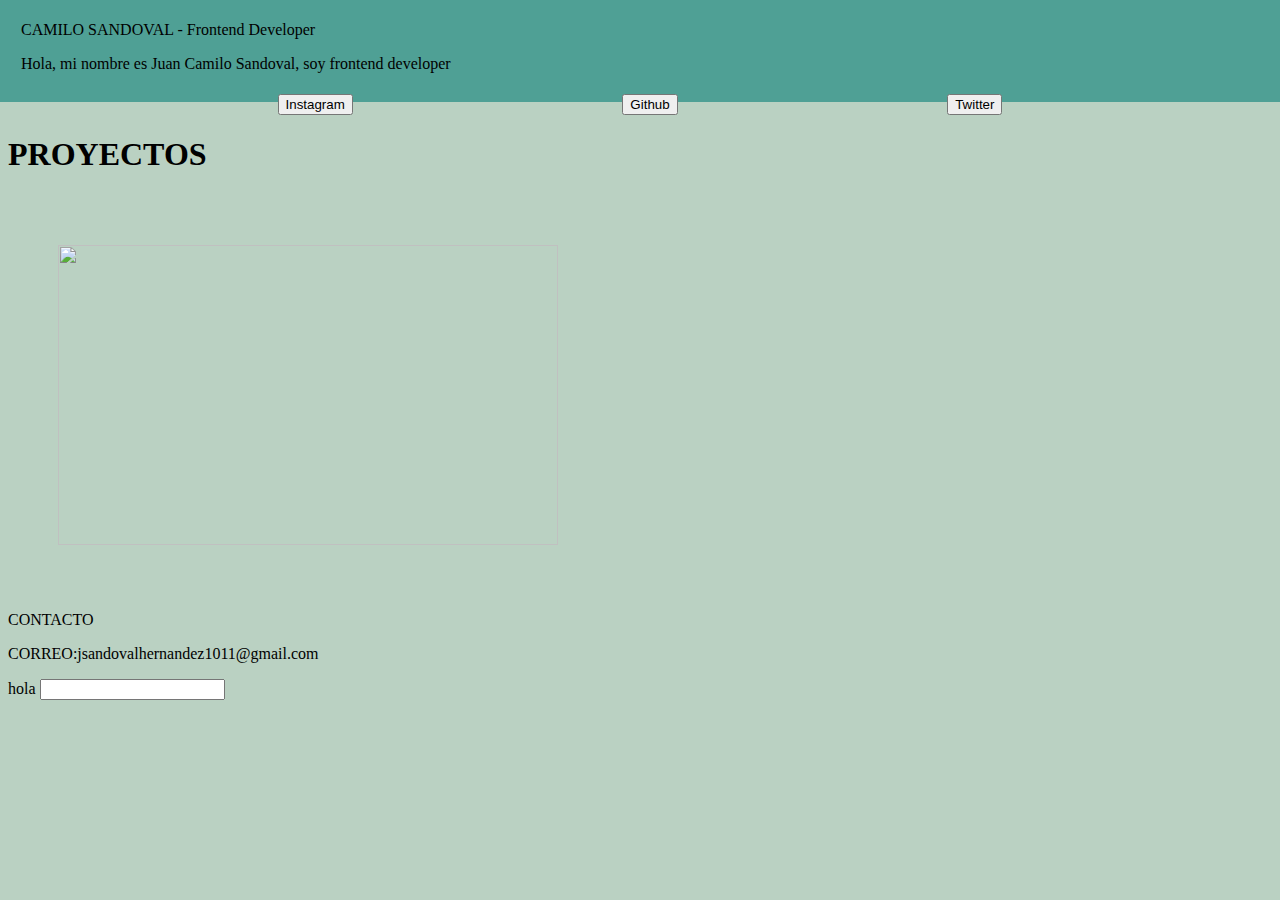
==== index.html @ 42f49d47 "cambio de nombre" ====
<!DOCTYPE html>
<html lang="en">
<head>
    <meta charset="UTF-8">
    <meta http-equiv="X-UA-Compatible" content="IE=edge">
    <meta name="viewport" content="width=device-width, initial-scale=1.0">
    <title>Camilo Sandoval</title>
    <link rel="stylesheet" href="./css/style.css">
</head>
<body>
    <div id="beginning">
        <header id="title"> CAMILO SANDOVAL - Frontend Developer</header>
        <p id="introduction">Hola, mi nombre es Juan Camilo Sandoval, soy frontend developer </p>
    </div>
    <nav id="redes">
        <button class="instagram">Instagram</button>
        <a href="https://github.com/JuanS229"><button class="github">Github</button></a>
        <button class="twitter">Twitter</button>
    </nav>
    <div id="Proyect">
        <h1> PROYECTOS</h1>
        <img id ="proyect1" src="../carros-deportivos-potencia.jpg" alt="">
    </div>
    <div id="contact">
        <p>CONTACTO</p>
        <p> CORREO:jsandovalhernandez1011@gmail.com</p>
    </div>
    <form action="">
        <label for="name">hola</label>
        <input type="text" name="" id="name">
    </form>
</body>
</html>
---- css/style.css ----
body{
    background-color: #BAD1C2;
}
#beginning{
    background-color: #4FA095;
    height: 60px;
    padding: 21px;
    margin: -8px;
}
#redes{
    display: flex;
    flex-direction: row;
    justify-content: space-evenly;
}
#proyect1{
    width: 500px;
    height: 300px;
    margin: 50px;
}
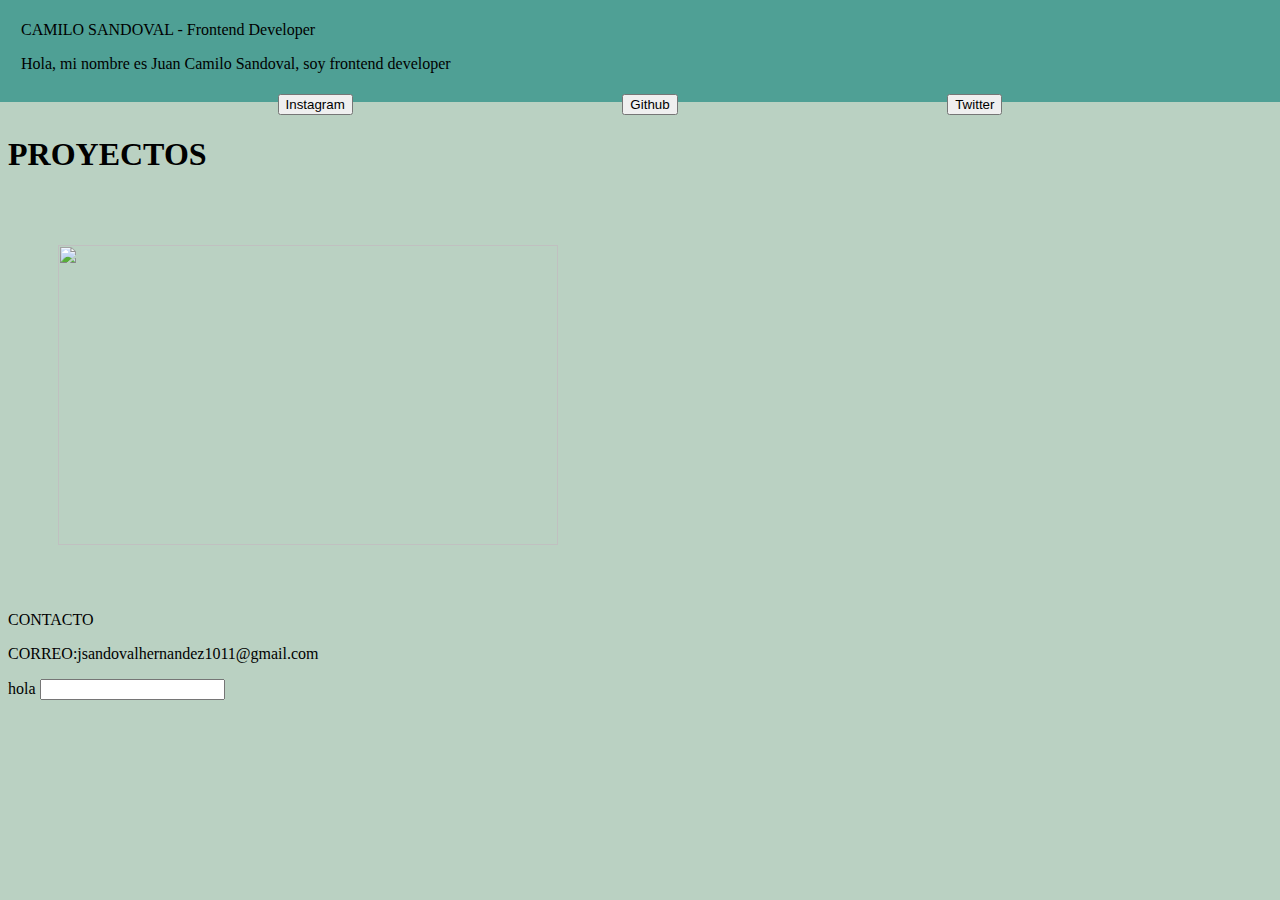
==== commit 6d73b958: "union con branch cabecera" ====
--- a/index.html
+++ b/index.html
@@ -19,7 +19,7 @@
     </nav>
     <div id="Proyect">
         <h1> PROYECTOS</h1>
-        <img id ="proyect1" src="../carros-deportivos-potencia.jpg" alt="">
+        <img id ="proyect1" src="../image1.jpg" alt="">
     </div>
     <div id="contact">
         <p>CONTACTO</p>
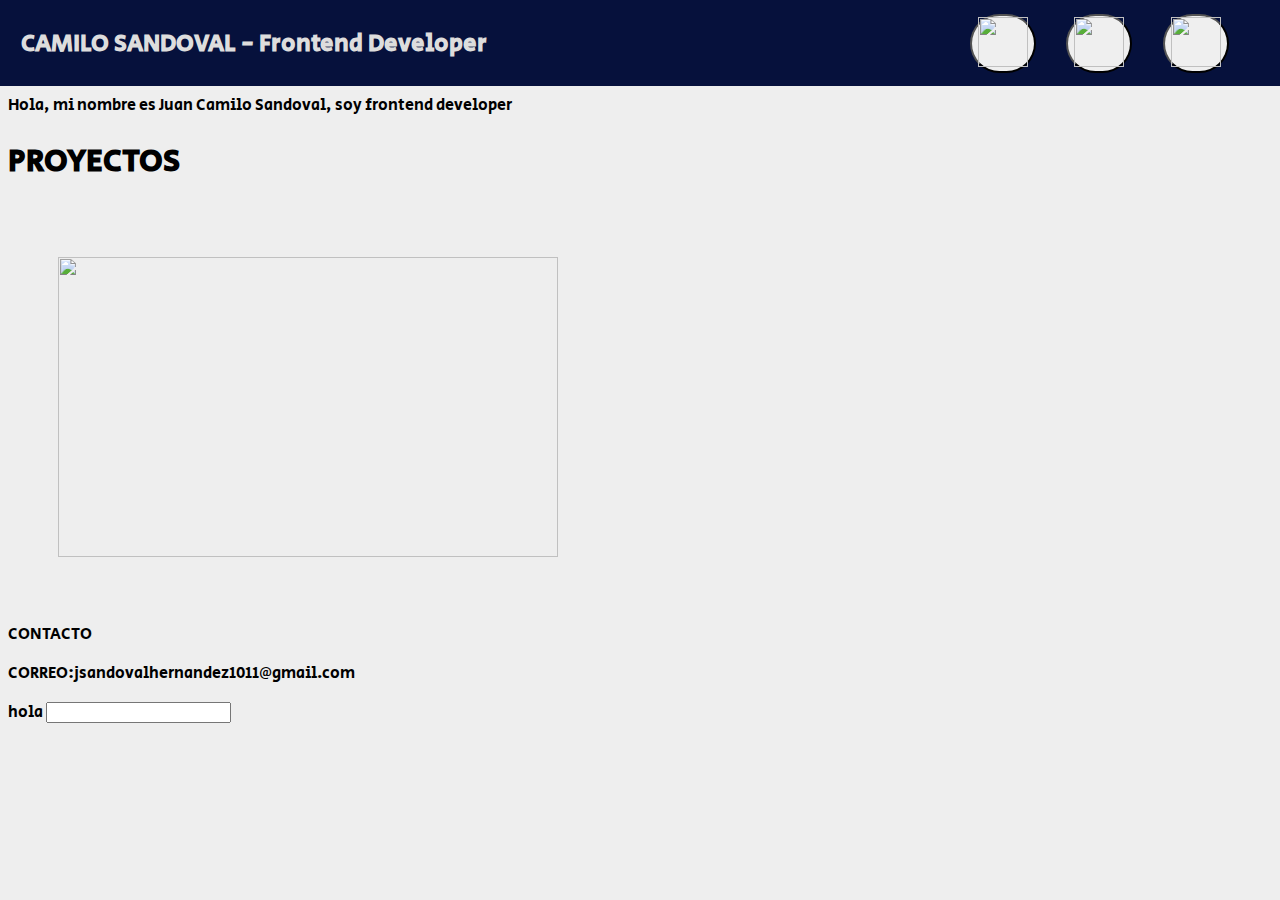
==== commit 85b35eee: "ceacion de encabezado + redes sociales" ====
--- a/index.html
+++ b/index.html
@@ -9,15 +9,15 @@
 </head>
 <body>
     <div id="beginning">
-        <header id="title"> CAMILO SANDOVAL - Frontend Developer</header>
+        <h1 id="title"> CAMILO SANDOVAL - Frontend Developer</h1>
+        <div id="redes">
+            <button class="instagram"><img id="" src="../instagram.png" alt=""></button>
+            <a href="https://github.com/JuanS229"><button class="github"><img id="" src="../github.png" alt=""></button></a>
+            <button class="twitter"><img id="" src="../twitter.png" alt=""></button>
+        </div>
+    </div>
+    <div id="Proyect">
         <p id="introduction">Hola, mi nombre es Juan Camilo Sandoval, soy frontend developer </p>
-    </div>
-    <nav id="redes">
-        <button class="instagram">Instagram</button>
-        <a href="https://github.com/JuanS229"><button class="github">Github</button></a>
-        <button class="twitter">Twitter</button>
-    </nav>
-    <div id="Proyect">
         <h1> PROYECTOS</h1>
         <img id ="proyect1" src="../image1.jpg" alt="">
     </div>
--- a/css/style.css
+++ b/css/style.css
@@ -1,16 +1,32 @@
+@import url('https://fonts.googleapis.com/css2?family=Secular+One&display=swap');
 body{
-    background-color: #BAD1C2;
+    background-color:#EEEEEE;
+    font-family: 'Secular One', sans-serif;
 }
 #beginning{
-    background-color: #4FA095;
-    height: 60px;
+    background-color: #06113C;
+    color: #DDDDDD;
+    text-align: initial;
+    height: 44px;
     padding: 21px;
     margin: -8px;
+    font-size: 12px;
+    display: flex;
+    justify-content: space-between;
+    align-items: center;
 }
 #redes{
     display: flex;
     flex-direction: row;
     justify-content: space-evenly;
+    width: 320px;
+}
+div button{
+    border-radius: 63px;
+}
+button img{
+    width: 50px;
+    height: 50px;
 }
 #proyect1{
     width: 500px;
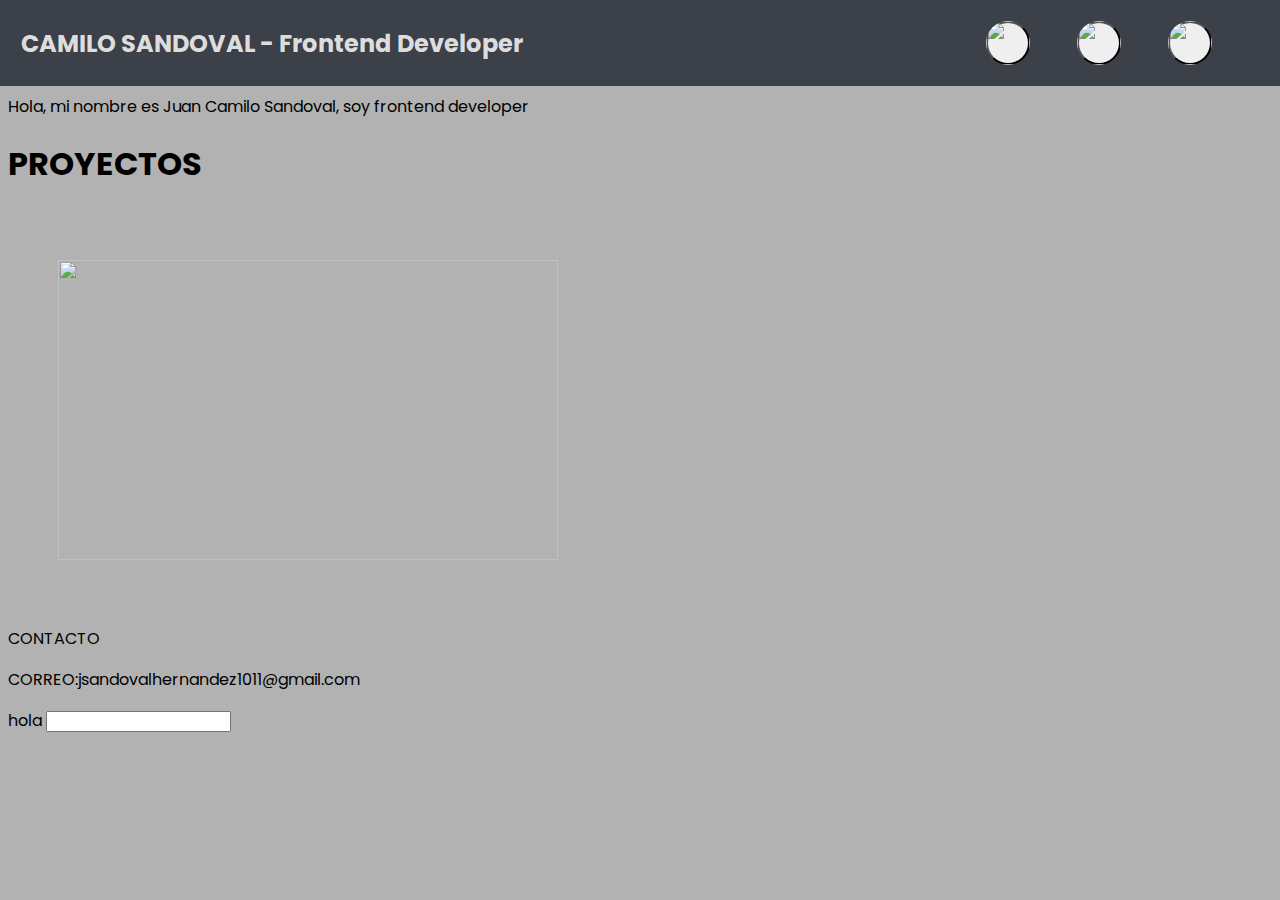
==== commit 1808bb6b: "Cambio de logos en las redes" ====
--- a/index.html
+++ b/index.html
@@ -11,9 +11,9 @@
     <div id="beginning">
         <h1 id="title"> CAMILO SANDOVAL - Frontend Developer</h1>
         <div id="redes">
-            <button class="instagram"><img id="" src="../instagram.png" alt=""></button>
-            <a href="https://github.com/JuanS229"><button class="github"><img id="" src="../github.png" alt=""></button></a>
-            <button class="twitter"><img id="" src="../twitter.png" alt=""></button>
+            <button class="instagram"><img id="" src="../instagramBlack.jpg" alt=""></button>
+            <a href="https://github.com/JuanS229"><button class="github"><img id="" src="../github.jpg" alt=""></button></a>
+            <button class="twitter"><img id="" src="../twitter.jpg" alt=""></button>
         </div>
     </div>
     <div id="Proyect">
--- a/css/style.css
+++ b/css/style.css
@@ -1,10 +1,10 @@
-@import url('https://fonts.googleapis.com/css2?family=Secular+One&display=swap');
+@import url('https://fonts.googleapis.com/css2?family=Poppins:ital,wght@1,300&family=Secular+One&display=swap');
 body{
-    background-color:#EEEEEE;
-    font-family: 'Secular One', sans-serif;
+    background-color:#B2B2B2;
+    font-family:  'Poppins', sans-serif;
 }
 #beginning{
-    background-color: #06113C;
+    background-color: #3C4048;
     color: #DDDDDD;
     text-align: initial;
     height: 44px;
@@ -22,11 +22,17 @@
     width: 320px;
 }
 div button{
-    border-radius: 63px;
+    border-radius: 33px;
+    width: 44px;
+    height: 44px;
+    display: flex;
+    justify-content: center;
+    align-items: center;
 }
 button img{
-    width: 50px;
-    height: 50px;
+    width: 44px;
+    height: 44px;
+    border-radius: 22px;
 }
 #proyect1{
     width: 500px;
